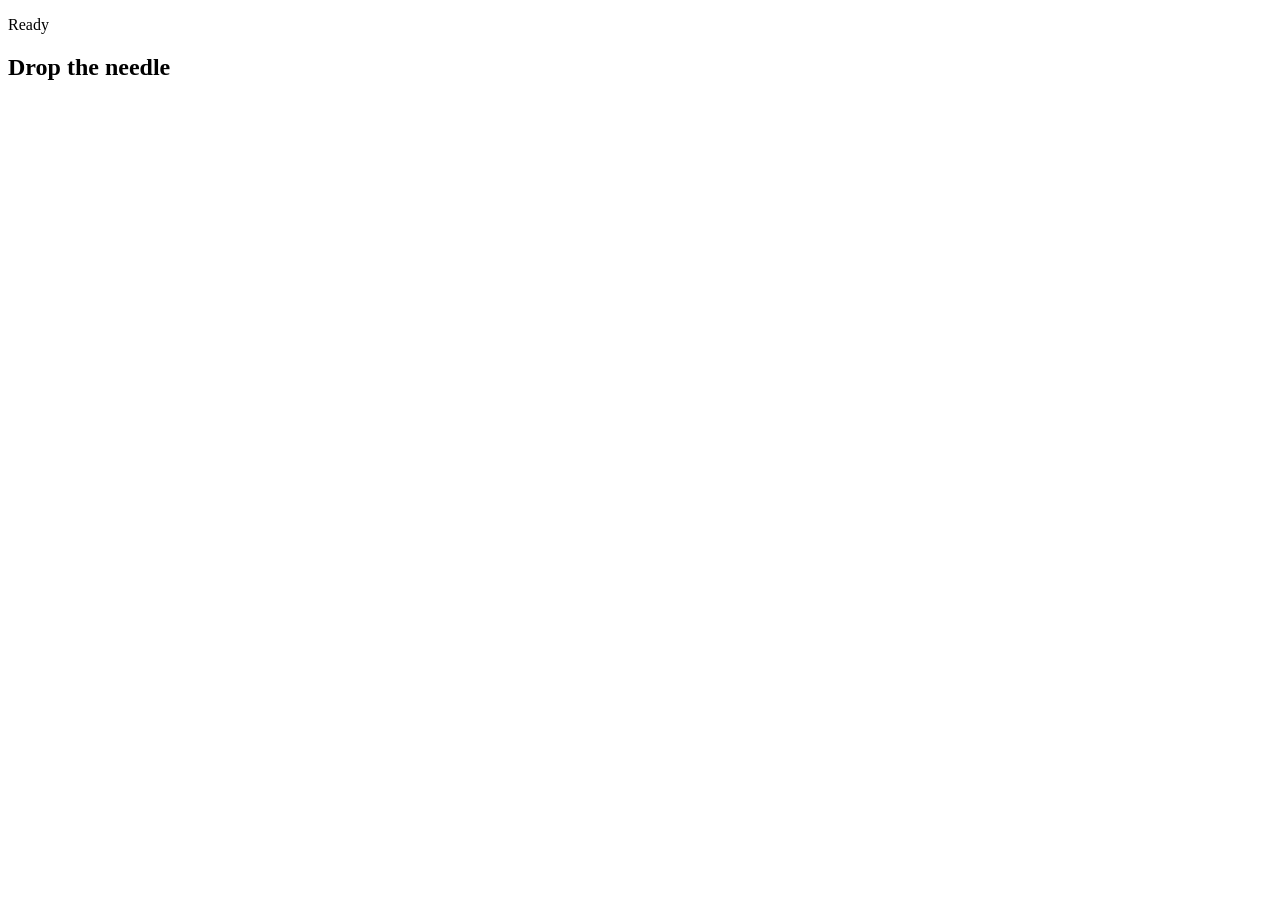
==== nowspinning/ui/web/static/index.html @ d993cce8 "Initial commit: listening now-playing display for a record player Vinyl has no metadata stream, so t" ====
<!doctype html>
<html lang="en">
<head>
<meta charset="utf-8" />
<meta name="viewport" content="width=device-width, initial-scale=1, viewport-fit=cover" />
<meta name="theme-color" content="#101014" />
<title>now spinning</title>
<link rel="stylesheet" href="/static/style.css" />
</head>
<body>
  <main class="stage" id="stage" data-status="idle">
    <div class="platter">
      <div class="record" id="record">
        <div class="grooves"></div>
        <div class="label" id="label">
          <img id="art" alt="" hidden />
        </div>
        <div class="spindle"></div>
      </div>
    </div>

    <section class="meta">
      <p class="heading" id="heading">Ready</p>
      <h1 class="title" id="title">Drop the needle</h1>
      <p class="artist" id="artist"></p>
      <p class="album" id="album"></p>
      <p class="note" id="note"></p>
    </section>
  </main>

  <div class="connection" id="connection" hidden>reconnecting&hellip;</div>
  <script src="/static/app.js"></script>
</body>
</html>
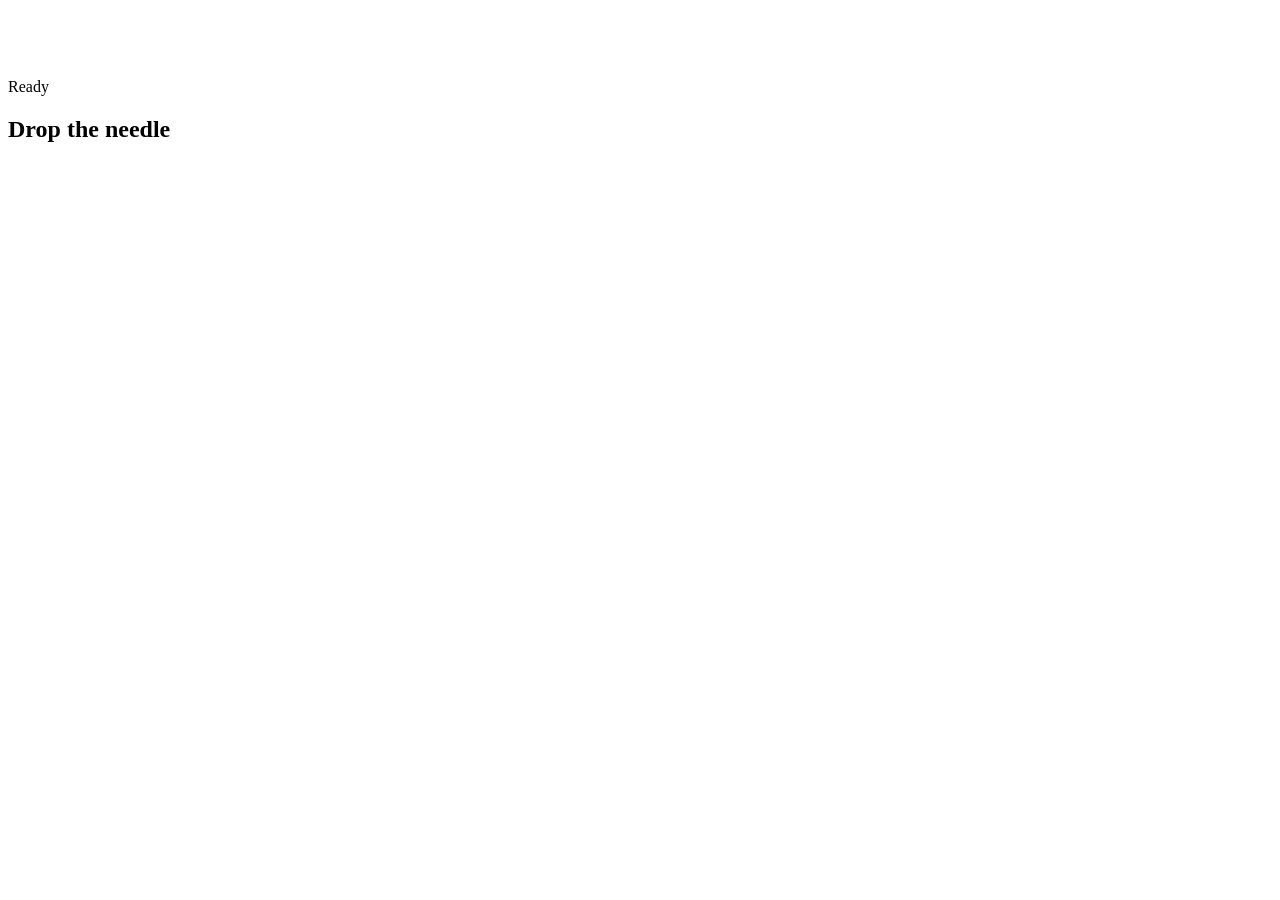
==== commit 363add3d: "web: lay the browser page out from the config, like the panel The page still drew the old spinning p" ====
--- a/nowspinning/ui/web/static/index.html
+++ b/nowspinning/ui/web/static/index.html
@@ -5,21 +5,39 @@
 <meta name="viewport" content="width=device-width, initial-scale=1, viewport-fit=cover" />
 <meta name="theme-color" content="#101014" />
 <title>now spinning</title>
+<!-- Inline, so a kiosk browser does not log a 404 for a file that does not exist. -->
+<link rel="icon" href="data:image/svg+xml,%3Csvg xmlns='http://www.w3.org/2000/svg' viewBox='0 0 32 32'%3E%3Ccircle cx='16' cy='16' r='15' fill='%23141418'/%3E%3Ccircle cx='16' cy='16' r='10' fill='none' stroke='%232a2a30'/%3E%3Ccircle cx='16' cy='16' r='5' fill='%23c8a24a'/%3E%3Ccircle cx='16' cy='16' r='1.4' fill='%23141418'/%3E%3C/svg%3E" />
 <link rel="stylesheet" href="/static/style.css" />
 </head>
 <body>
-  <main class="stage" id="stage" data-status="idle">
-    <div class="platter">
-      <div class="record" id="record">
+  <!-- The blurred wash of the cover, when display.background_mode is "artwork". -->
+  <div class="wash" id="wash" aria-hidden="true"></div>
+
+  <main class="stage" id="stage" data-status="idle" data-style="sleeve">
+    <div class="visual">
+      <!-- Sleeve style: the same sleeve.png the panel uses, drawn twice and
+           clipped, so the jacket and the record can be shown independently. -->
+      <div class="artwork" id="artwork">
+        <div class="art-shadow" id="artShadow" aria-hidden="true"></div>
+        <img class="cover" id="cover" alt="" />
+        <div class="disc-layer" id="discLayer" aria-hidden="true">
+          <img class="sleeve-img" id="discImg" alt="" />
+          <div class="sheen-crescent" id="sheenCrescent">
+            <div class="sheen" id="sheen"></div>
+          </div>
+        </div>
+        <img class="sleeve-img jacket" id="jacketImg" alt="" aria-hidden="true" />
+      </div>
+
+      <!-- Record style: the cover on the label of a turning platter. -->
+      <div class="record" id="record" aria-hidden="true">
         <div class="grooves"></div>
-        <div class="label" id="label">
-          <img id="art" alt="" hidden />
-        </div>
+        <div class="label" id="label"><img id="labelArt" alt="" hidden /></div>
         <div class="spindle"></div>
       </div>
     </div>
 
-    <section class="meta">
+    <section class="meta" id="meta">
       <p class="heading" id="heading">Ready</p>
       <h1 class="title" id="title">Drop the needle</h1>
       <p class="artist" id="artist"></p>
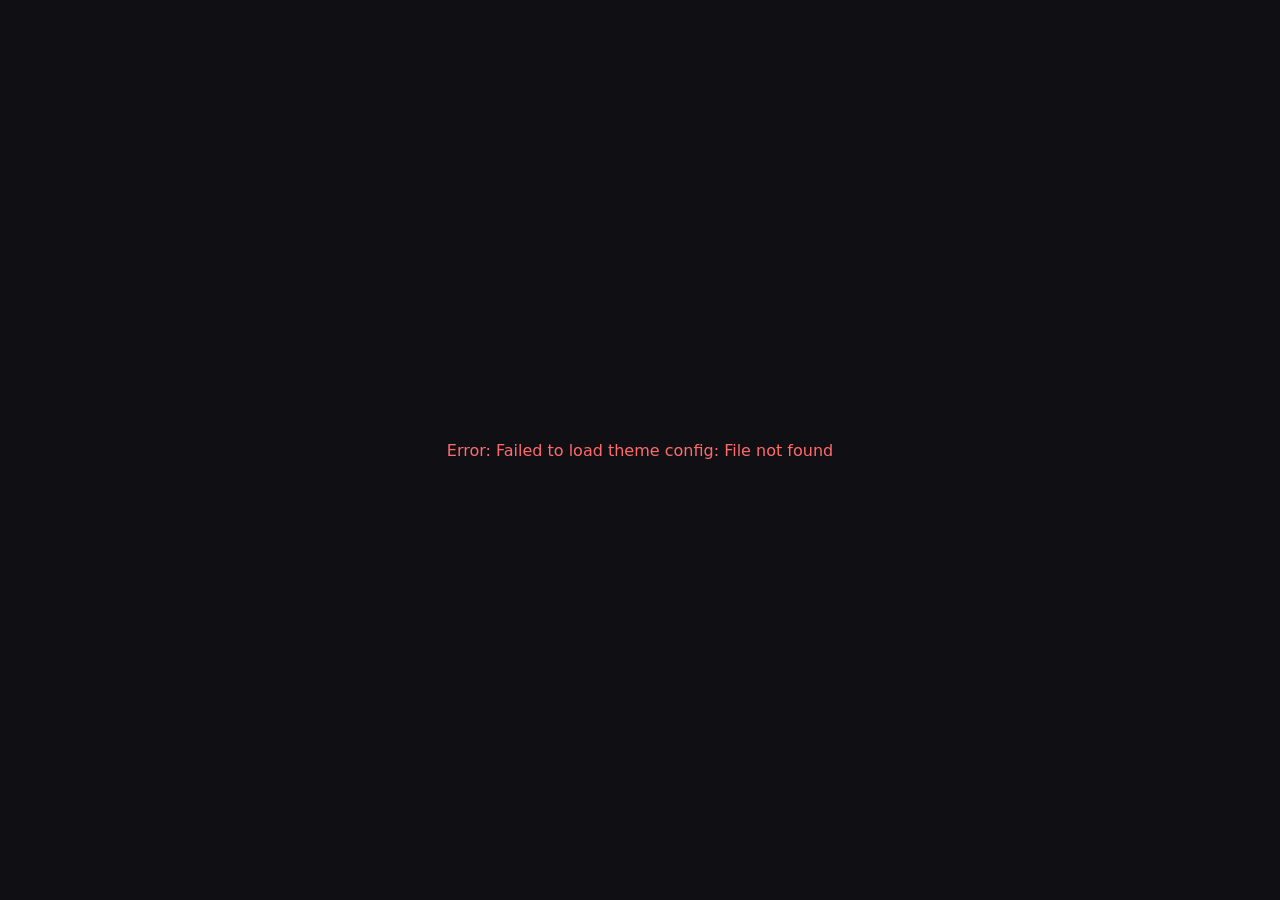
==== commit a6d7e949: "Refactor web server to load and serve themes dynamically - Create theme.py module with Theme and The" ====
--- a/nowspinning/ui/web/static/index.html
+++ b/nowspinning/ui/web/static/index.html
@@ -1,52 +1,96 @@
-<!doctype html>
+<!DOCTYPE html>
 <html lang="en">
 <head>
-<meta charset="utf-8" />
-<meta name="viewport" content="width=device-width, initial-scale=1, viewport-fit=cover" />
-<meta name="theme-color" content="#101014" />
-<title>now spinning</title>
-<!-- Inline, so a kiosk browser does not log a 404 for a file that does not exist. -->
-<link rel="icon" href="data:image/svg+xml,%3Csvg xmlns='http://www.w3.org/2000/svg' viewBox='0 0 32 32'%3E%3Ccircle cx='16' cy='16' r='15' fill='%23141418'/%3E%3Ccircle cx='16' cy='16' r='10' fill='none' stroke='%232a2a30'/%3E%3Ccircle cx='16' cy='16' r='5' fill='%23c8a24a'/%3E%3Ccircle cx='16' cy='16' r='1.4' fill='%23141418'/%3E%3C/svg%3E" />
-<link rel="stylesheet" href="/static/style.css" />
+  <meta charset="utf-8">
+  <meta name="viewport" content="width=device-width, initial-scale=1">
+  <title>now spinning</title>
+  <link rel="icon" href="data:image/svg+xml,%3Csvg xmlns='http://www.w3.org/2000/svg' viewBox='0 0 32 32'%3E%3Ccircle cx='16' cy='16' r='15' fill='%23141418'/%3E%3Ccircle cx='16' cy='16' r='10' fill='none' stroke='%232a2a30'/%3E%3Ccircle cx='16' cy='16' r='5' fill='%23c8a24a'/%3E%3Ccircle cx='16' cy='16' r='1.4' fill='%23141418'/%3E%3C/svg%3E" />
+  <style>
+    html, body { height: 100%; margin: 0; background: #101014; color: #f5f2ea; font-family: system-ui; }
+    body { display: flex; justify-content: center; align-items: center; }
+    .loading { text-align: center; }
+  </style>
 </head>
 <body>
-  <!-- The blurred wash of the cover, when display.background_mode is "artwork". -->
-  <div class="wash" id="wash" aria-hidden="true"></div>
+  <div class="loading">Loading theme...</div>
 
-  <main class="stage" id="stage" data-status="idle" data-style="sleeve">
-    <div class="visual">
-      <!-- Sleeve style: the same sleeve.png the panel uses, drawn twice and
-           clipped, so the jacket and the record can be shown independently. -->
-      <div class="artwork" id="artwork">
-        <div class="art-shadow" id="artShadow" aria-hidden="true"></div>
-        <img class="cover" id="cover" alt="" />
-        <div class="disc-layer" id="discLayer" aria-hidden="true">
-          <img class="sleeve-img" id="discImg" alt="" />
-          <div class="sheen-crescent" id="sheenCrescent">
-            <div class="sheen" id="sheen"></div>
-          </div>
-        </div>
-        <img class="sleeve-img jacket" id="jacketImg" alt="" aria-hidden="true" />
-      </div>
+  <script>
+    window.nowSpinning = {
+      _listeners: { stateChange: [], configChange: [] },
+      state: null,
+      config: {
+        server_url: window.location.origin,
+        theme_name: 'default',
+        geometry: null,
+        display: null,
+      },
 
-      <!-- Record style: the cover on the label of a turning platter. -->
-      <div class="record" id="record" aria-hidden="true">
-        <div class="grooves"></div>
-        <div class="label" id="label"><img id="labelArt" alt="" hidden /></div>
-        <div class="spindle"></div>
-      </div>
-    </div>
+      onStateChange(callback) {
+        this._listeners.stateChange.push(callback);
+        if (this.state) callback(this.state);
+      },
 
-    <section class="meta" id="meta">
-      <p class="heading" id="heading">Ready</p>
-      <h1 class="title" id="title">Drop the needle</h1>
-      <p class="artist" id="artist"></p>
-      <p class="album" id="album"></p>
-      <p class="note" id="note"></p>
-    </section>
-  </main>
+      onConfigChange(callback) {
+        this._listeners.configChange.push(callback);
+      },
 
-  <div class="connection" id="connection" hidden>reconnecting&hellip;</div>
-  <script src="/static/app.js"></script>
+      _fireStateChange(state) {
+        this.state = state;
+        this._listeners.stateChange.forEach(cb => cb(state));
+      },
+
+      _fireConfigChange() {
+        this._listeners.configChange.forEach(cb => cb(this.config));
+      },
+
+      getAssetUrl(filename) {
+        const theme = this.config.theme_name || 'default';
+        return `/api/themes/${theme}/assets/${filename}`;
+      },
+
+      getArtworkUrl(artwork_id) {
+        return `/api/art/${artwork_id}`;
+      },
+    };
+
+    async function loadTheme() {
+      try {
+        const params = new URLSearchParams(window.location.search);
+        const themeName = params.get('theme') || 'default';
+
+        const configResp = await fetch(`/api/themes/${themeName}/config`);
+        if (!configResp.ok) throw new Error(`Failed to load theme config: ${configResp.statusText}`);
+        const config = await configResp.json();
+
+        window.nowSpinning.config = { ...window.nowSpinning.config, ...config };
+        window.nowSpinning._fireConfigChange();
+
+        const htmlResp = await fetch(`/api/themes/${themeName}/index.html`);
+        if (!htmlResp.ok) throw new Error(`Failed to load theme HTML`);
+        const html = await htmlResp.text();
+
+        document.documentElement.innerHTML = html;
+
+        const scriptResp = await fetch(`/api/themes/${themeName}/script.js`);
+        if (scriptResp.ok) {
+          const text = await scriptResp.text();
+          const s = document.createElement('script');
+          s.textContent = text;
+          document.body.appendChild(s);
+        }
+
+        const link = document.createElement('link');
+        link.rel = 'stylesheet';
+        link.href = `/api/themes/${themeName}/style.css`;
+        document.head.appendChild(link);
+
+      } catch (error) {
+        console.error('Failed to load theme:', error);
+        document.body.innerHTML = `<div class="loading" style="color: #ff6b6b;">Error: ${error.message}</div>`;
+      }
+    }
+
+    loadTheme();
+  </script>
 </body>
 </html>
